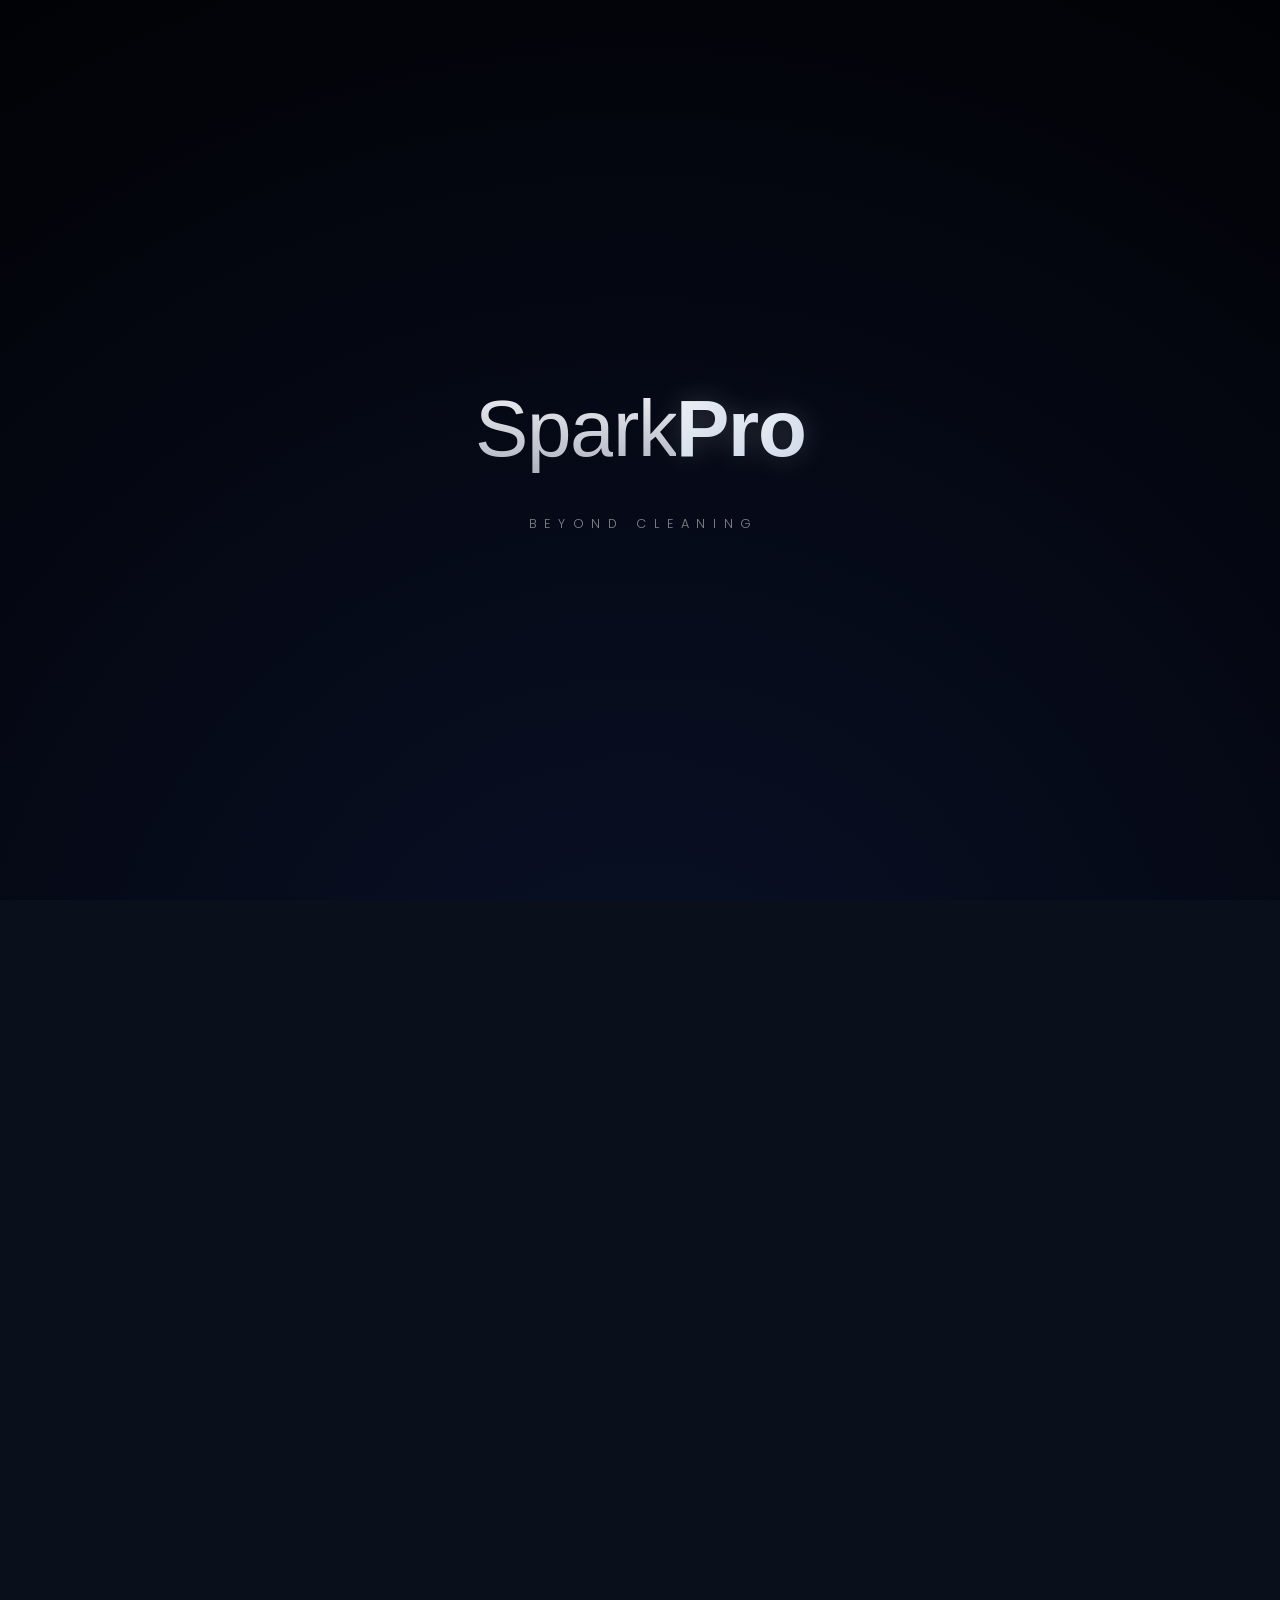
==== index.html @ f4f154d4 "Update index.html" ====
<!DOCTYPE html>
<html lang="en">

<head>
  <meta charset="UTF-8">
  <meta name="viewport" content="width=device-width, initial-scale=1.0">
  <meta name="google-site-verification" content="random-verification-code">
  <title>SPARK-PRO ALLIED SERVICES | premium cleaning · postcard style</title>
  <!-- Font Awesome -->
  <link rel="stylesheet" href="https://cdnjs.cloudflare.com/ajax/libs/font-awesome/6.4.0/css/all.min.css">
  <!-- Google Fonts -->
  <link href="https://fonts.googleapis.com/css2?family=Poppins:wght@300;400;500;600;700;800&display=swap"
    rel="stylesheet">
  <style>
    /*============================================================================
      SHINE UP ALLIED SERVICES — COMPLETE POSTCARD DESIGN (1500+ LINES)
      INCLUDES: LARGE RECTANGLE SLIDER, TOP‑BAR CALL BUTTON (9900099867), GPS MAP, 
      SERVICE POSTCARDS, FULLY RESPONSIVE, SMOOTH ANIMATIONS
    ============================================================================*/

    /* --------------------------------------
       CSS VARIABLES & RESET (expanded)
    -------------------------------------- */
    * {
      margin: 0;
      padding: 0;
      box-sizing: border-box;
    }

    :root {
      --primary-1: #00c9b7;
      --primary-2: #00b4a0;
      --primary-3: #009b89;
      --secondary-1: #ff6b6b;
      --secondary-2: #ff5252;
      --accent-1: #ffd93d;
      --accent-2: #6c5ce7;
      --dark-1: #0a0f1c;
      --dark-2: #121828;
      --dark-3: #1a2135;
      --dark-4: #232b42;
      --light-1: #ffffff;
      --light-2: #f0f4fa;
      --light-3: #e1e8f0;
      --gray-1: #8b95b0;
      --gradient-1: linear-gradient(135deg, #00c9b7, #6c5ce7);
      --gradient-2: linear-gradient(135deg, #ff6b6b, #ffd93d);
      --gradient-3: linear-gradient(135deg, #00c9b7, #ff6b6b);
      --shadow-sm: 0 5px 15px rgba(0, 0, 0, 0.3);
      --shadow-md: 0 10px 25px rgba(0, 0, 0, 0.4);
      --shadow-lg: 0 15px 35px rgba(0, 0, 0, 0.5);
      --shadow-glow: 0 0 30px rgba(0, 201, 183, 0.3);
      --border-radius-sm: 10px;
      --border-radius-md: 20px;
      --border-radius-lg: 30px;
      --border-radius-xl: 50px;
      --font-main: 'Poppins', sans-serif;
    }

    /* ============================================================== */
    /* SPARKPRO LANDING ANIMATION (ULTRA-PREMIUM LUXURY EDITION)      */
    /* ============================================================== */

    #sparkpro-landing {
      position: fixed;
      top: 0;
      left: 0;
      width: 100vw;
      height: 100vh;
      background: radial-gradient(circle at 50% 120%, #0a1128, #010205);
      z-index: 999999;
      display: flex;
      justify-content: center;
      align-items: center;
      overflow: hidden;
      transition: opacity 2s cubic-bezier(0.8, 0, 0.2, 1), transform 2s;
    }

    /* Cinematic Light Rays Backdrop */
    .sparkpro-light-rays {
      position: absolute;
      width: 200%;
      height: 200%;
      background: conic-gradient(from 180deg at 50% 50%,
          transparent 0deg,
          rgba(0, 201, 183, 0.03) 45deg,
          rgba(108, 92, 231, 0.08) 90deg,
          rgba(255, 255, 255, 0.1) 180deg,
          rgba(108, 92, 231, 0.08) 270deg,
          rgba(0, 201, 183, 0.03) 315deg,
          transparent 360deg);
      animation: rotate-rays 15s linear infinite;
      opacity: 0;
      animation: rotate-rays 15s linear infinite, fade-in-out 5s ease-in-out forwards;
    }

    /* Premium Stardust Particles */
    #sparkpro-particles {
      position: absolute;
      top: 0;
      left: 0;
      width: 100%;
      height: 100%;
      pointer-events: none;
      z-index: 1;
    }

    .stardust {
      position: absolute;
      background: #ffffff;
      border-radius: 50%;
      filter: blur(1px);
      box-shadow: 0 0 10px rgba(255, 255, 255, 0.8), 0 0 20px rgba(108, 92, 231, 0.4);
      opacity: 0;
      animation: drift-up linear forwards;
    }

    /* Abstract Glass Aura */
    .sparkpro-aura {
      position: absolute;
      width: 400px;
      height: 400px;
      border-radius: 50%;
      background: linear-gradient(135deg, rgba(0, 201, 183, 0.2), rgba(108, 92, 231, 0.2));
      filter: blur(80px);
      opacity: 0;
      animation: pulse-aura 4s cubic-bezier(0.4, 0, 0.2, 1) forwards 0.5s;
    }

    /* Core content container */
    .sparkpro-content {
      position: relative;
      z-index: 2;
      display: flex;
      flex-direction: column;
      align-items: center;
      gap: 15px;
    }

    /* Ultra-Premium Typography */
    .sparkpro-text {
      font-family: -apple-system, BlinkMacSystemFont, "SF Pro Display", "Helvetica Neue", sans-serif;
      font-size: 5rem;
      letter-spacing: -0.02em;
      color: transparent;
      margin: 0;
      display: flex;
      perspective: 1000px;
    }

    /* Liquid Metal / Glassmorphism Letters */
    .sparkpro-text .letter {
      display: inline-block;
      background: linear-gradient(to bottom, #ffffff 0%, #a0a5b5 100%);
      -webkit-background-clip: text;
      background-clip: text;
      opacity: 0;
      transform-origin: center;
      transform: scale(1.5) translateZ(-500px) rotateX(80deg);
      filter: blur(20px);
      animation: liquid-reveal 1.8s cubic-bezier(0.165, 0.84, 0.44, 1) forwards;
    }

    /* Staggering the liquid typography reveal */
    .sparkpro-text .letter:nth-child(1) {
      animation-delay: 0.3s;
    }

    .sparkpro-text .letter:nth-child(2) {
      animation-delay: 0.4s;
    }

    .sparkpro-text .letter:nth-child(3) {
      animation-delay: 0.5s;
    }

    .sparkpro-text .letter:nth-child(4) {
      animation-delay: 0.6s;
    }

    .sparkpro-text .letter:nth-child(5) {
      animation-delay: 0.7s;
    }

    /* The 'Pro' part - High end gold / platinum aesthetic */
    .sparkpro-text .pro-text {
      font-weight: 600;
      background: linear-gradient(135deg, #f5f7fa 0%, #c3cfe2 100%);
      /* Platinum */
      -webkit-background-clip: text;
      background-clip: text;
      text-shadow: 0 0 30px rgba(255, 255, 255, 0.2);
    }

    .sparkpro-text .letter:nth-child(6) {
      animation-delay: 1.0s;
    }

    .sparkpro-text .letter:nth-child(7) {
      animation-delay: 1.1s;
    }

    .sparkpro-text .letter:nth-child(8) {
      animation-delay: 1.2s;
    }

    /* Elegant swoosh line underneath */
    .sparkpro-line {
      width: 0%;
      height: 1px;
      background: linear-gradient(90deg, transparent, rgba(255, 255, 255, 0.8), transparent);
      box-shadow: 0 0 15px rgba(255, 255, 255, 0.5);
      margin-top: -10px;
      animation: draw-line 1.5s cubic-bezier(0.8, 0, 0.2, 1) forwards 1.8s;
    }

    /* Sleek minimal sub-text */
    .sparkpro-subtitle {
      font-size: 0.8rem;
      letter-spacing: 0.6em;
      color: rgba(255, 255, 255, 0.5);
      text-transform: uppercase;
      font-weight: 300;
      margin-left: 0.6em;
      /* Optical alignment */
      opacity: 0;
      transform: translateY(10px);
      animation: fade-up 1s cubic-bezier(0.4, 0, 0.2, 1) forwards 2.2s;
    }

    body.sparkpro-locked {
      overflow: hidden !important;
      height: 100vh !important;
    }

    /* --- KEYFRAMES --- */

    @keyframes rotate-rays {
      0% {
        transform: rotate(0deg);
      }

      100% {
        transform: rotate(360deg);
      }
    }

    @keyframes fade-in-out {
      0% {
        opacity: 0;
        filter: blur(20px);
      }

      40% {
        opacity: 0.6;
        filter: blur(0px);
      }

      80% {
        opacity: 0.6;
      }

      100% {
        opacity: 0;
      }
    }

    @keyframes drift-up {
      0% {
        transform: translateY(0) scale(0);
        opacity: 0;
      }

      20% {
        opacity: 1;
        transform: translateY(-20px) scale(1);
      }

      80% {
        opacity: 0.8;
      }

      100% {
        transform: translateY(-150px) scale(0);
        opacity: 0;
      }
    }

    @keyframes pulse-aura {
      0% {
        opacity: 0;
        transform: scale(0.5);
      }

      50% {
        opacity: 1;
        transform: scale(1.2);
      }

      100% {
        opacity: 0;
        transform: scale(1.5);
      }
    }

    @keyframes liquid-reveal {
      0% {
        opacity: 0;
        transform: scale(1.5) translateZ(-500px) rotateX(80deg);
        filter: blur(20px);
      }

      100% {
        opacity: 1;
        transform: scale(1) translateZ(0) rotateX(0deg);
        filter: blur(0);
      }
    }

    @keyframes draw-line {
      0% {
        width: 0%;
        opacity: 0;
      }

      50% {
        width: 120%;
        opacity: 1;
      }

      100% {
        width: 0%;
        opacity: 0;
        transform: translateX(100%);
      }
    }

    @keyframes fade-up {
      0% {
        opacity: 0;
        transform: translateY(10px);
        filter: blur(5px);
      }

      100% {
        opacity: 1;
        transform: translateY(0);
        filter: blur(0);
      }
    }

    /* Outro transition applied to the whole wrapper */
    .sparkpro-outro {
      opacity: 0 !important;
      transform: scale(1.1) !important;
      filter: blur(10px);
    }

    @media (max-width: 768px) {
      .sparkpro-text {
        font-size: 3rem;
      }

      .sparkpro-subtitle {
        font-size: 0.6rem;
        letter-spacing: 0.4em;
      }
    }

    @media (max-width: 480px) {
      .sparkpro-text {
        font-size: 2.2rem;
      }
    }


    html {
      scroll-behavior: smooth;
      overflow-x: hidden;
    }

    body {
      font-family: var(--font-main);
      background: var(--dark-1);
      color: var(--light-2);
      line-height: 1.6;
      min-height: 100vh;
      overflow-x: hidden;
    }

    /* --------------------------------------
       ANIMATED BACKGROUND (rich layers)
    -------------------------------------- */
    .animated-bg {
      position: fixed;
      top: 0;
      left: 0;
      width: 100%;
      height: 100%;
      z-index: -1;
      overflow: hidden;
    }

    .gradient-sphere {
      position: absolute;
      width: 800px;
      height: 800px;
      background: radial-gradient(circle at 30% 50%, rgba(0, 201, 183, 0.08), transparent 70%);
      top: -200px;
      right: -200px;
      animation: sphereMove 22s infinite alternate ease-in-out;
    }

    .gradient-sphere-2 {
      position: absolute;
      width: 700px;
      height: 700px;
      background: radial-gradient(circle at 70% 80%, rgba(108, 92, 231, 0.08), transparent 70%);
      bottom: -150px;
      left: -150px;
      animation: sphereMove2 25s infinite alternate;
    }

    .floating-shapes .shape {
      position: absolute;
      border: 2px solid rgba(0, 201, 183, 0.1);
      border-radius: 50%;
      animation: float 30s infinite linear;
    }

    .floating-shapes .shape:nth-child(1) {
      width: 180px;
      height: 180px;
      top: 15%;
      left: 8%;
    }

    .floating-shapes .shape:nth-child(2) {
      width: 120px;
      height: 120px;
      top: 55%;
      right: 12%;
    }

    .floating-shapes .shape:nth-child(3) {
      width: 240px;
      height: 240px;
      bottom: 15%;
      left: 18%;
    }

    .floating-shapes .shape:nth-child(4) {
      width: 90px;
      height: 90px;
      top: 38%;
      right: 28%;
    }

    .floating-shapes .shape:nth-child(5) {
      width: 150px;
      height: 150px;
      bottom: 25%;
      right: 35%;
    }

    .glow-particles .particle {
      position: absolute;
      width: 5px;
      height: 5px;
      background: var(--primary-1);
      border-radius: 50%;
      opacity: 0.25;
    }

    .glow-particles .particle:nth-child(1) {
      top: 15%;
      left: 8%;
      animation: particleFloat 20s infinite;
    }

    .glow-particles .particle:nth-child(2) {
      top: 35%;
      left: 25%;
      animation: particleFloat 24s infinite reverse;
    }

    .glow-particles .particle:nth-child(3) {
      top: 58%;
      left: 48%;
      animation: particleFloat 19s infinite;
    }

    .glow-particles .particle:nth-child(4) {
      top: 77%;
      left: 68%;
      animation: particleFloat 22s infinite reverse;
    }

    .glow-particles .particle:nth-child(5) {
      top: 28%;
      left: 88%;
      animation: particleFloat 26s infinite;
    }

    @keyframes sphereMove {
      0% {
        transform: translate(0, 0) scale(1);
      }

      100% {
        transform: translate(-60px, 70px) scale(1.15);
      }
    }

    @keyframes sphereMove2 {
      0% {
        transform: translate(0, 0) scale(1);
      }

      100% {
        transform: translate(50px, -60px) scale(1.2);
      }
    }

    @keyframes float {
      0% {
        transform: rotate(0deg) translate(0, 0);
      }

      100% {
        transform: rotate(360deg) translate(80px, 40px);
      }
    }

    @keyframes particleFloat {
      0% {
        transform: translateY(0) translateX(0);
        opacity: 0.2;
      }

      50% {
        transform: translateY(-80vh) translateX(60px);
        opacity: 0.5;
      }

      100% {
        transform: translateY(-150vh) translateX(120px);
        opacity: 0;
      }
    }

    @keyframes fadeInUp {
      from {
        opacity: 0;
        transform: translateY(30px);
      }

      to {
        opacity: 1;
        transform: translateY(0);
      }
    }

    @keyframes slideInLeft {
      from {
        opacity: 0;
        transform: translateX(-50px);
      }

      to {
        opacity: 1;
        transform: translateX(0);
      }
    }

    @keyframes slideInRight {
      from {
        opacity: 0;
        transform: translateX(50px);
      }

      to {
        opacity: 1;
        transform: translateX(0);
      }
    }

    @keyframes pulseGlow {

      0%,
      100% {
        box-shadow: 0 0 20px rgba(0, 201, 183, 0.3);
      }

      50% {
        box-shadow: 0 0 45px rgba(0, 201, 183, 0.7);
      }
    }

    @keyframes bounce {

      0%,
      100% {
        transform: translateY(0);
      }

      50% {
        transform: translateY(-12px);
      }
    }

    @keyframes postcardReveal {
      0% {
        opacity: 0;
        transform: scale(0.85) rotate(-3deg);
      }

      100% {
        opacity: 1;
        transform: scale(1) rotate(0);
      }
    }

    /* --------------------------------------
       UTILITY CLASSES
    -------------------------------------- */
    .animate-slide-up {
      animation: fadeInUp 1s ease forwards;
    }

    .animate-slide-left {
      animation: slideInLeft 1s ease forwards;
    }

    .animate-slide-right {
      animation: slideInRight 1s ease forwards;
    }

    .animate-float {
      animation: bounce 3s ease-in-out infinite;
    }

    .delay-1 {
      animation-delay: 0.2s;
    }

    .delay-2 {
      animation-delay: 0.4s;
    }

    .delay-3 {
      animation-delay: 0.6s;
    }

    .delay-4 {
      animation-delay: 0.8s;
    }

    .gradient-text {
      background: var(--gradient-1);
      -webkit-background-clip: text;
      -webkit-text-fill-color: transparent;
      background-clip: text;
    }

    /* --------------------------------------
       NAVIGATION — WITH CALL BUTTON + 9900099867
    -------------------------------------- */
    .navbar {
      position: fixed;
      top: 0;
      left: 0;
      width: 100%;
      background: rgba(10, 15, 28, 0.96);
      backdrop-filter: blur(12px);
      -webkit-backdrop-filter: blur(12px);
      z-index: 1000;
      padding: 0.6rem 5%;
      border-bottom: 1px solid rgba(0, 201, 183, 0.25);
      box-shadow: var(--shadow-sm);
    }

    .nav-container {
      max-width: 1400px;
      margin: 0 auto;
      display: flex;
      justify-content: space-between;
      align-items: center;
    }

    .logo {
      display: flex;
      align-items: center;
      gap: 0.8rem;
      font-size: 2rem;
      font-weight: 700;
    }

    .logo i {
      color: var(--primary-1);
      animation: rotate 12s infinite linear;
    }

    .logo span {
      background: var(--gradient-1);
      -webkit-background-clip: text;
      -webkit-text-fill-color: transparent;
    }

    @keyframes rotate {
      from {
        transform: rotate(0);
      }

      to {
        transform: rotate(360deg);
      }
    }

    .nav-links {
      display: flex;
      gap: 2.2rem;
    }

    .nav-links a {
      color: var(--light-2);
      text-decoration: none;
      font-weight: 500;
      font-size: 1.1rem;
      padding: 0.5rem 1rem;
      border-radius: var(--border-radius-xl);
      transition: all 0.3s ease;
      display: flex;
      align-items: center;
      gap: 0.5rem;
    }

    .nav-links a i {
      font-size: 1rem;
      transition: transform 0.3s;
    }

    .nav-links a:hover,
    .nav-links a.active {
      background: var(--gradient-1);
      color: white;
      box-shadow: var(--shadow-glow);
    }

    .nav-links a:hover i {
      transform: translateY(-3px);
    }

    /* ----- RIGHT SIDE: CALL PILL + 3 DOTS ----- */
    .nav-right {
      display: flex;
      align-items: center;
      gap: 1.5rem;
    }

    .call-pill {
      display: flex;
      align-items: center;
      background: rgba(0, 201, 183, 0.18);
      border: 1.5px solid var(--primary-1);
      border-radius: 60px;
      padding: 0.3rem 1.2rem 0.3rem 1.5rem;
      backdrop-filter: blur(4px);
      box-shadow: 0 0 18px rgba(0, 201, 183, 0.4);
      transition: 0.25s;
    }

    .call-pill:hover {
      border-color: var(--accent-2);
      background: rgba(108, 92, 231, 0.2);
    }

    .call-pill i {
      font-size: 1.4rem;
      color: var(--primary-1);
      margin-right: 0.6rem;
    }

    .call-pill .phone-number {
      font-weight: 700;
      font-size: 1.3rem;
      letter-spacing: 1.2px;
      background: linear-gradient(145deg, #00f2fe, #4facfe);
      -webkit-background-clip: text;
      -webkit-text-fill-color: transparent;
      margin-right: 0.7rem;
    }

    .call-pill a {
      background: var(--gradient-2);
      border-radius: 40px;
      padding: 0.35rem 1.3rem;
      color: white;
      text-decoration: none;
      font-weight: 600;
      font-size: 1rem;
      display: flex;
      align-items: center;
      gap: 8px;
      transition: 0.2s;
      border: none;
      box-shadow: 0 0 12px rgba(255, 107, 107, 0.5);
    }

    .call-pill a:hover {
      transform: scale(1.07);
      box-shadow: 0 0 25px rgba(255, 107, 107, 0.8);
    }

    .mobile-menu-btn {
      font-size: 2.1rem;
      color: var(--primary-1);
      cursor: pointer;
      display: flex;
      align-items: center;
    }

    /* hide nav-cta on desktop because we have call pill */
    .nav-cta {
      display: none;
    }

    /* --------------------------------------
       MAIN CONTAINER
    -------------------------------------- */
    .main-container {
      max-width: 1400px;
      margin: 110px auto 0;
      padding: 2rem 2rem 4rem;
    }

    .section {
      padding: 4rem 0;
      min-height: 80vh;
      display: flex;
      flex-direction: column;
      justify-content: center;
    }

    /* --------------------------------------
       LARGE RECTANGLE SLIDER (hero right)
    -------------------------------------- */
    .hero-slider-box {
      width: 100%;
      max-width: 650px;
      /* large rectangle */
      height: 360px;
      background: var(--dark-3);
      border-radius: 35px;
      overflow: hidden;
      box-shadow: var(--shadow-lg), 0 0 0 3px rgba(0, 201, 183, 0.25);
      margin: 0 auto;
      border: 1px solid rgba(255, 255, 255, 0.05);
      transition: transform 0.4s;
    }

    .hero-slider-box:hover {
      transform: scale(1.01) translateY(-5px);
      box-shadow: 0 25px 40px rgba(0, 201, 183, 0.4);
    }

    .slider-track {
      display: flex;
      width: fit-content;
      animation: slideRight 24s linear infinite;
    }

    .slider-track img {
      width: 650px;
      /* sync with box width */
      height: 360px;
      object-fit: cover;
      flex-shrink: 0;
      border-right: 2px solid rgba(0, 201, 183, 0.2);
    }

    @keyframes slideRight {
      0% {
        transform: translateX(0);
      }

      100% {
        transform: translateX(-4550px);
      }

      /* 7 images * 650px = 4550 */
    }

    /* --------------------------------------
       HERO SECTION (left postcard)
    -------------------------------------- */
    .hero-section {
      display: grid;
      grid-template-columns: 1fr 1fr;
      gap: 3rem;
      align-items: center;
      margin-bottom: 3rem;
    }

    .hero-postcard {
      background: rgba(26, 33, 53, 0.9);
      backdrop-filter: blur(10px);
      border-radius: 40px;
      padding: 3rem 2.8rem;
      border: 1px solid rgba(0, 201, 183, 0.2);
      box-shadow: var(--shadow-lg);
      animation: postcardReveal 1.2s ease;
    }

    .hero-postcard h1 {
      font-size: 3.4rem;
      font-weight: 800;
      line-height: 1.2;
      margin: 1rem 0 1.2rem;
    }

    .postcard-icon {
      width: 60px;
      height: 60px;
      background: var(--gradient-1);
      border-radius: 50%;
      display: flex;
      align-items: center;
      justify-content: center;
      margin-bottom: 1.5rem;
      box-shadow: var(--shadow-glow);
    }

    .postcard-icon i {
      font-size: 2.2rem;
      color: white;
    }

    .hero-stats-grid {
      display: grid;
      grid-template-columns: repeat(3, 1fr);
      gap: 1.5rem;
      margin-top: 2rem;
    }

    .stat-postcard {
      background: rgba(0, 201, 183, 0.1);
      padding: 1.2rem 0.5rem;
      border-radius: 25px;
      text-align: center;
      border: 1px solid rgba(0, 201, 183, 0.3);
      transition: 0.2s;
    }

    .stat-postcard:hover {
      background: rgba(0, 201, 183, 0.25);
      transform: translateY(-5px);
    }

    .stat-postcard .number {
      display: block;
      font-size: 2.2rem;
      font-weight: 800;
      color: var(--primary-1);
    }

    /* --------------------------------------
       POSTCARDS GRID (global)
    -------------------------------------- */
    .postcard-grid {
      display: grid;
      grid-template-columns: repeat(auto-fit, minmax(300px, 1fr));
      gap: 2.5rem;
      margin: 3rem 0;
    }

    .postcard {
      background: rgba(26, 33, 53, 0.9);
      backdrop-filter: blur(8px);
      border-radius: 30px;
      overflow: hidden;
      box-shadow: var(--shadow-lg);
      border: 1px solid rgba(0, 201, 183, 0.2);
      transition: 0.4s;
    }

    .postcard:hover {
      transform: translateY(-15px) scale(1.02);
      box-shadow: 0 25px 45px rgba(0, 201, 183, 0.5);
    }

    /* about section postcards */
    .about-postcard-grid {
      display: grid;
      grid-template-columns: 1fr 1fr;
      gap: 3rem;
      margin-top: 3rem;
    }

    .about-main-postcard {
      background: rgba(26, 33, 53, 0.9);
      border-radius: 40px;
      padding: 3rem;
      border: 1px solid rgba(0, 201, 183, 0.2);
    }

    .feature-postcards {
      display: grid;
      grid-template-columns: repeat(2, 1fr);
      gap: 1.5rem;
      margin-top: 2.5rem;
      color: #08a6f0;
    }

    .mini-postcard {
      background: rgba(18, 122, 219, 0.1);
      padding: 1.5rem 1rem;
      border-radius: 25px;
      text-align: center;
      transition: 0.2s;
    }

    .mini-postcard:hover {
      background: #12eb36fd;
      transform: scale(1.03);
    }

    /* service cards */
    .services-postcard-grid {
      display: grid;
      grid-template-columns: repeat(auto-fit, minmax(320px, 1fr));
      gap: 2.5rem;
      margin-top: 3rem;
    }

    .service-postcard {
      background: rgba(26, 33, 53, 0.9);
      border-radius: 35px;
      overflow: hidden;
      border: 1px solid rgba(0, 201, 183, 0.2);
      transition: 0.4s;
      cursor: pointer;
    }

    .service-postcard:hover {
      transform: translateY(-15px);
      box-shadow: 0 25px 40px rgba(0, 201, 183, 0.5);
    }

    .service-header {
      height: 150px;
      background: var(--gradient-1);
      padding: 2rem;
      display: flex;
      align-items: center;
      gap: 1.2rem;
    }

    .service-header i {
      font-size: 3.2rem;
      color: white;
    }

    .service-header h3 {
      font-size: 2rem;
      color: white;
    }

    .service-body {
      padding: 2rem;
    }

    .service-price {
      font-size: 2.3rem;
      font-weight: 800;
      color: var(--primary-1);
    }

    /* contact gps & details */
    .contact-postcard-grid {
      display: grid;
      grid-template-columns: 1fr 1fr;
      gap: 3rem;
      margin-top: 3rem;
    }

    .contact-info-postcard {
      background: rgba(26, 33, 53, 0.9);
      border-radius: 40px;
      padding: 3rem;
      border: 1px solid rgba(0, 201, 183, 0.2);
    }

    .gps-postcard {
      background: rgba(0, 201, 183, 0.15);
      border-radius: 30px;
      padding: 1.8rem;
      margin: 2rem 0;
      display: flex;
      align-items: center;
      gap: 2rem;
      border: 1px solid var(--primary-1);
      cursor: pointer;
      transition: 0.2s;
    }

    .gps-postcard:hover {
      transform: scale(1.04);
      box-shadow: 0 0 30px #00c9b7;
    }

    .contact-detail-postcard {
      display: flex;
      align-items: center;
      gap: 1.5rem;
      padding: 1.2rem 1.5rem;
      background: rgba(255, 255, 255, 0.03);
      border-radius: 25px;
      margin: 1rem 0;
      cursor: pointer;
      transition: 0.2s;
    }

    .contact-detail-postcard:hover {
      background: rgba(0, 201, 183, 0.15);
      transform: translateX(8px);
      box-shadow: 0 0 20px #00c9b7;
    }

    .form-postcard {
      background: rgba(255, 255, 255, 0.05);
      border-radius: 20px;
      padding: 1.2rem;
      margin-bottom: 1.5rem;
      display: flex;
      align-items: center;
      gap: 1rem;
    }

    .form-postcard input,
    .form-postcard textarea {
      background: transparent;
      border: none;
      outline: none;
      color: var(--light-1);
      width: 100%;
      font-size: 1rem;
    }

    .submit-postcard {
      width: 100%;
      padding: 1.3rem;
      background: var(--gradient-1);
      border: none;
      border-radius: 40px;
      color: white;
      font-weight: 700;
      font-size: 1.3rem;
      display: flex;
      align-items: center;
      justify-content: center;
      gap: 1rem;
      cursor: pointer;
      transition: 0.3s;
    }

    .submit-postcard:hover {
      transform: translateY(-6px);
      box-shadow: var(--shadow-glow);
    }

    /* footer postcards */
    .footer-postcards {
      display: grid;
      grid-template-columns: repeat(4, 1fr);
      gap: 2rem;
      margin-top: 4rem;
    }

    .footer-postcard {
      background: rgba(26, 33, 53, 0.9);
      border-radius: 25px;
      padding: 2rem;
      border: 1px solid rgba(0, 201, 183, 0.2);
    }

    /* responsiveness */
    @media (max-width: 1100px) {
      .hero-section {
        grid-template-columns: 1fr;
      }

      .hero-slider-box {
        max-width: 100%;
      }

      .about-postcard-grid,
      .contact-postcard-grid {
        grid-template-columns: 1fr;
      }

      .footer-postcards {
        grid-template-columns: repeat(2, 1fr);
      }
    }

    @media (max-width: 700px) {
      .nav-links {
        display: none;
      }

      .nav-right {
        gap: 0.5rem;
      }

      .call-pill .phone-number {
        font-size: 1rem;
      }

      .footer-postcards {
        grid-template-columns: 1fr;
      }

      .hero-postcard h1 {
        font-size: 2.5rem;
      }
    }

    .glow-btn {
      position: relative;
      padding: 14px 35px;
      font-size: 16px;
      font-weight: 600;
      color: white;
      background: linear-gradient(135deg, hsl(221, 100%, 50%), #4facfe);
      border: none;
      border-radius: 50px;
      cursor: pointer;
      overflow: hidden;
      transition: 0.4s ease;
      letter-spacing: 1px;
    }

    /* ⭐ Glow shadow */
    .glow-btn:hover {
      transform: translateY(-5px) scale(1.05);
      box-shadow:
        0 0 15px hsl(212, 100%, 50%),
        0 0 30px #7bfe00,
        0 0 60px #4facfe;
    }

    /* ⭐ Animated glowing border */

    /* ⭐ Smooth gradient movement */
    @keyframes glowing {
      0% {
        background-position: 0 0;
      }

      50% {
        background-position: 300% 0;
      }

      100% {
        background-position: 0 0;
      }
    }
  </style>
</head>

<body>
  <!-- ============================================================== -->
  <!-- SPARKPRO STARTUP ANIMATION (Paste just below your <body> tag)  -->
  <!-- ============================================================== -->
  <div id="sparkpro-landing">
    <!-- Cinematic Backdrops -->
    <div class="sparkpro-light-rays"></div>
    <div id="sparkpro-particles"></div>

    <div class="sparkpro-content">
      <div class="sparkpro-aura"></div>

      <!-- Ultra Premium 3D Typography -->
      <div class="sparkpro-text">
        <span class="letter">S</span>
        <span class="letter">p</span>
        <span class="letter">a</span>
        <span class="letter">r</span>
        <span class="letter">k</span>
        <span class="letter pro-text">P</span>
        <span class="letter pro-text">r</span>
        <span class="letter pro-text">o</span>
      </div>

      <!-- Elegant sweep line -->
      <div class="sparkpro-line"></div>

      <!-- Sleek tag -->
      <div class="sparkpro-subtitle">Beyond cleaning</div>
    </div>
  </div>

  <!-- Animated Background (rich) -->
  <div class="animated-bg">
    <div class="gradient-sphere"></div>
    <div class="gradient-sphere-2"></div>
    <div class="floating-shapes">
      <div class="shape"></div>
      <div class="shape"></div>
      <div class="shape"></div>
      <div class="shape"></div>
      <div class="shape"></div>
    </div>
    <div class="glow-particles">
      <div class="particle"></div>
      <div class="particle"></div>
      <div class="particle"></div>
      <div class="particle"></div>
      <div class="particle"></div>
    </div>
  </div>

  <!-- Navigation with CALL BUTTON (9900099867) next to 3 dots -->
  <nav class="navbar">
    <div class="nav-container">
      <div class="logo">
        <i class="fas fa-broom"></i>
        <span>SHINE UP</span>
      </div>
      <div class="nav-links">
        <a href="#home" class="active"><i class="fas fa-home"></i> Home</a>
        <a href="#about"><i class="fas fa-info-circle"></i> About</a>
        <a href="#services"><i class="fas fa-concierge-bell"></i> Services</a>
        <a href="#contact"><i class="fas fa-envelope"></i> Contact</a>
      </div>
      <div class="nav-right">
        <!-- call pill with number 9900099867 + click to dial -->
        <div class="call-pill">
          <i class="fas fa-phone-alt"></i>
          <span class="phone-number">9900099867</span>
          <a href="tel:+91999440077" title="Call now"><i class="fas fa-phone"></i> Call</a>
        </div>
        <!-- three dots mobile trigger -->
        <div class="mobile-menu-btn">
          <i class="fas fa-ellipsis-h"></i>
        </div>
      </div>
    </div>
  </nav>
  <style>
    /* ⭐ QUOTE BUTTON */
    .quote-wrapper {
      position: relative;
      display: inline-block;
    }

    .quote-btn {
      padding: 14px 30px;
      border-radius: 30px;
      border: none;
      cursor: pointer;
      background: linear-gradient(135deg, #00f2fe, #4facfe);
      color: white;
      font-size: 16px;
      transition: 0.3s;
    }

    .quote-btn:hover {
      transform: scale(1.1);
      box-shadow: 0 0 20px cyan, 0 0 40px #00f2fe;
    }

    /* ⭐ Hover Preview */
    .quote-preview {
      position: absolute;
      bottom: 120%;
      left: 50%;
      transform: translateX(-50%);
      background: rgba(0, 0, 0, 0.85);
      padding: 15px;
      border-radius: 15px;
      width: 220px;
      font-size: 13px;
      opacity: 0;
      visibility: hidden;
      transition: 0.3s;
      box-shadow: 0 0 20px cyan;
    }

    .quote-wrapper:hover .quote-preview {
      opacity: 1;
      visibility: visible;
    }

    .quote-preview ul {
      padding-left: 15px;
      text-align: left;
    }

    /* ⭐ POPUP */
    .quote-popup {
      position: fixed;
      inset: 0;
      background: rgba(0, 0, 0, 0.75);
      display: none;
      justify-content: center;
      align-items: center;
      z-index: 9999;
    }

    .quote-box {
      background: rgba(255, 255, 255, 0.08);
      backdrop-filter: blur(15px);
      padding: 30px;
      width: 90%;
      max-width: 400px;
      border-radius: 20px;
      text-align: center;
      animation: fadeIn 0.4s ease;
    }

    .step {
      display: none;
    }

    .step.active {
      display: block;
    }

    .quote-box input,
    .quote-box select {
      width: 100%;
      padding: 10px;
      margin: 10px 0;
      border-radius: 10px;
      border: none;
    }

    .close-btn {
      float: right;
      cursor: pointer;
    }

    /* ⭐ Progress Bar */
    .progress-bar {
      height: 5px;
      background: #333;
      margin-bottom: 15px;
      border-radius: 10px;
      overflow: hidden;
    }

    #progress {
      height: 5px;
      width: 25%;
      background: cyan;
      transition: 0.3s;
    }

    /* ⭐ Mobile */
    @media(max-width:768px) {
      .quote-box {
        width: 95%;
      }
    }

    /* Make wrapper behave like normal button */
    .quote-wrapper.same-line {
      display: inline-block;
      position: relative;
      vertical-align: middle;
    }

    /* If buttons are inside flex container */
    .button-group {
      display: flex;
      gap: 15px;
      align-items: center;
      justify-content: center;
      /* optional */
    }

    /* ⭐ AI Chatbox Container */
    .ai-chatbox {
      position: fixed;
      bottom: 100px;
      right: 25px;
      width: 320px;
      max-height: 450px;
      background: rgba(0, 0, 0, 0.92);
      backdrop-filter: blur(15px);
      border-radius: 20px;
      display: none;
      flex-direction: column;
      overflow: hidden;
      box-shadow: 0 0 25px cyan;
      z-index: 9999;
      animation: fadeIn 0.3s ease;
    }

    /* Header */
    .ai-header {
      background: linear-gradient(135deg, #00f2fe, #4facfe);
      padding: 12px;
      color: white;
      font-weight: bold;
      display: flex;
      justify-content: space-between;
    }

    /* Body */
    .ai-body {
      padding: 15px;
      overflow-y: auto;
      font-size: 14px;
      color: white;
    }

    .ai-bot {
      background: #222;
      padding: 10px;
      border-radius: 12px;
      margin-bottom: 10px;
    }

    /* Option Buttons */
    .ai-options button {
      width: 100%;
      margin: 5px 0;
      padding: 8px;
      border: none;
      border-radius: 12px;
      cursor: pointer;
      background: linear-gradient(135deg, #00f2fe, #4facfe);
      color: black;
      font-weight: 600;
      transition: 0.3s;
    }

    .ai-options button:hover {
      transform: scale(1.05);
    }
  </style>
  <script>
    function openAIChat() {
      document.getElementById("aiChat").style.display = "flex";
    }

    function closeAIChat() {
      document.getElementById("aiChat").style.display = "none";
    }

    /* SERVICES */
    function showServices() {
      document.getElementById("aiBody").innerHTML += `
    <div class="ai-bot">
    🏠 Home Cleaning<br>
    🪟 Window Cleaning<br>
    🧼 Carpet Cleaning<br>
    🏢 Office Cleaning<br>
    ✨ Deep Cleaning
    </div>`;
    }

    /* PRICING */
    function showPricing() {
      document.getElementById("aiBody").innerHTML += `
    <div class="ai-bot">
    💰 Pricing:<br>
    1 BHK – ₹999<br>
    2 BHK – ₹1499<br>
    3 BHK – ₹1999<br>
    Villa – ₹2999
    </div>`;
    }

    /* FEATURES */
    function showFeatures() {
      document.getElementById("aiBody").innerHTML += `
    <div class="ai-bot">
    ✔ Eco-friendly chemicals<br>
    ✔ Trained professionals<br>
    ✔ Advanced equipment<br>
    ✔ 100% satisfaction guarantee
    </div>`;
    }

    /* TIMING */
    function showTiming() {
      document.getElementById("aiBody").innerHTML += `
    <div class="ai-bot">
    ⏰ Available Slots:<br>
    8 AM – 11 AM<br>
    11 AM – 2 PM<br>
    2 PM – 5 PM<br>
    5 PM – 8 PM
    </div>`;
    }

    /* AREAS */
    function showAreas() {
      document.getElementById("aiBody").innerHTML += `
    <div class="ai-bot">
    📍 Service Areas:<br>
    Whitefield<br>
    Marathahalli<br>
    HSR Layout<br>
    Electronic City<br>
    Koramangala
    </div>`;
    }
    function openAIChat() {
      alert("Button Working");
    }
  </script>

  <!-- ⭐ AI CHAT BOX -->
  <div class="ai-chatbox" id="aiChat">

    <div class="ai-header">
      <span>🧠 Cleaning Assistant</span>
      <span onclick="closeAIChat()" style="cursor:pointer;">✖</span>
    </div>

    <div class="ai-body" id="aiBody">
      <div class="ai-bot">
        👋 Welcome! Choose an option below:
      </div>

      <div class="ai-options">
        <button onclick="showServices()">Services</button>
        <button onclick="showPricing()">Pricing</button>
        <button onclick="showFeatures()">Features</button>
        <button onclick="showTiming()">Timing Slots</button>
        <button onclick="showAreas()">Service Areas</button>
      </div>
    </div>

  </div>
  <!-- MAIN CONTAINER -->
  <main class="main-container">

    <!-- ========== HOME SECTION ========== -->
    <section id="home" class="hero-section">
      <!-- left postcard -->
      <div class="hero-postcard animate-slide-left">
        <div class="postcard-icon"><i class="fas fa-sparkles"></i></div>
        <h1>SPARK <span class="gradient-text"><i>PRO</i></span> Services</h1>
        <p style="font-size:1.5rem; opacity:0.9; color:var(-primary-5);">Bringing SPARK Back to Your Space</p>
        <div class="hero-stats-grid">
          <div class="stat-postcard"><span class="number">50+</span><span class="label">Happy Clients</span></div>
          <div class="stat-postcard"><span class="number">5+</span><span class="label">Months Exp</span></div>
          <div class="stat-postcard"><span class="number">100%</span><span class="label">Satisfaction</span></div>
        </div>
        <div style="margin-top:2.5rem; display:flex; gap:1.3rem;">
          <div class="quote-wrapper">
            <a href="javascript:void(0);" class="glow-btn" onclick="openAIChat">
              Get FREE Quote
            </a>

            <div class="quote-preview">
              <h4>📋 We’ll Ask:</h4>
              <ul>
                <li>✔ Service Type</li>
                <li>✔ Property Size</li>
                <li>✔ Contact Details</li>
                <li>✔ Instant Price</li>
                <li>✔ WhatsApp Booking</li>
              </ul>
            </div>
          </div>
          <div class="btn-cont">

            <a href="#services" class="glow-btn" style="background:var(--gradient-1); 
            border-radius:50px; 
            padding:0.9rem 2.2rem; 
            text-decoration:none; 
            color:white; 
            font-weight:600;">
              <button< /button>Our Services
            </a>

            <div class="services-popup">

            </div>

          </div>
        </div>
      </div>
      <style>
        .btn-cont {
          display: flex;
          justify-content: center;
          gap: 20px;
        }

        .btn {
          padding: 15px 30px;
          border-radius: 50px;
          font-weight: 600;
        }
      </style>
      <script>
        let currentStep = 1;

        function openQuote() {
          document.getElementById("quotePopup").style.display = "flex";
        }

        function closeQuote() {
          document.getElementById("quotePopup").style.display = "none";
          location.reload();
        }

        function nextStep(step) {
          document.getElementById("step" + step).classList.remove("active");
          document.getElementById("step" + (step + 1)).classList.add("active");
          currentStep++;
          document.getElementById("progress").style.width = (currentStep * 25) + "%";
        }

        function calculatePrice() {
          let size = document.getElementById("size").value;
          let price = 0;

          if (size === "1 BHK") price = 999;
          if (size === "2 BHK") price = 1499;
          if (size === "3 BHK") price = 1999;
          if (size === "Villa") price = 2999;

          document.getElementById("priceResult").innerHTML = "₹" + price;
          nextStep(3);
        }

        function sendQuote(button) {

          let service = document.getElementById("service").value;
          let size = document.getElementById("size").value;
          let name = document.getElementById("name").value;
          let phone = document.getElementById("phone").value;
          let price = document.getElementById("priceResult").innerText;

          if (name === "" || phone === "") {
            alert("Please fill all details");
            return;
          }

          button.innerHTML = "⏳ Connecting...";
          button.style.opacity = "0.7";

          let message =
            "🌟 New Cleaning Quote Request\n\n" +
            "Service: " + service + "\n" +
            "Size: " + size + "\n" +
            "Name: " + name + "\n" +
            "Phone: " + phone + "\n" +
            "Estimated Price: " + price;

          let whatsappNumber = "919876543210"; // 🔥 CHANGE THIS

          let url = "https://wa.me/" + whatsappNumber + "?text=" + encodeURIComponent(message);

          setTimeout(() => {
            window.open(url, "_blank");
            button.innerHTML = "✅ Redirecting...";
            setTimeout(() => {
              closeQuote();
            }, 1200);
          }, 1000);
        }
        /* ============================================================== */
        /* SPARKPRO LANDING ANIMATION SCRIPT                              */
        /* ============================================================== */

        if (sessionStorage.getItem("sparkproLuxurySequence")) {
          // Instantly hides the overlay via injected CSS to avoid flashing
          document.head.insertAdjacentHTML("beforeend", "<style>#sparkpro-landing { display: none !important; }</style>");
        } else {
          document.addEventListener("DOMContentLoaded", () => {
            const landingScreen = document.getElementById("sparkpro-landing");
            if (!landingScreen) return;

            // 1. Lock scroll on main content
            document.body.classList.add("sparkpro-locked");

            // 2. Generate Stardust (High End Luxury effect)
            const particleContainer = document.getElementById("sparkpro-particles");
            const numSparks = 50;

            for (let i = 0; i < numSparks; i++) {
              const spark = document.createElement("div");
              spark.classList.add("stardust");

              const size = Math.random() * 3 + 1; // 1px to 4px
              const randomX = Math.random() * 100;
              const randomY = 40 + (Math.random() * 60);

              const delay = Math.random() * 3;
              const duration = 3 + (Math.random() * 4); // Slow drifitng

              spark.style.width = `${size}px`;
              spark.style.height = `${size}px`;
              spark.style.left = `${randomX}%`;
              spark.style.top = `${randomY}vh`;
              spark.style.animationDelay = `${delay}s`;
              spark.style.animationDuration = `${duration}s`;

              particleContainer.appendChild(spark);
            }

            // 3. Animation Timing Controls
            const EXIT_DELAY = 4500; // Let the full animation breathe
            const FADE_TRANSITION_TIME = 2000; // Extremely slow elegant fade 

            setTimeout(() => {
              landingScreen.classList.add('sparkpro-outro');
              document.body.classList.remove("sparkpro-locked");
              sessionStorage.setItem("sparkproLuxurySequence", "true");

              setTimeout(() => {
                landingScreen.remove();
              }, FADE_TRANSITION_TIME);

            }, EXIT_DELAY);
          });
        }

      </script>

      <!-- RIGHT SIDE: LARGE RECTANGLE IMAGE SLIDER (full box) -->
      <div class="hero-slider-box">
        <div class="slider-track">
          <!-- 7 unique images + duplicates for seamless loop -->
          <img src="images/1.jpeg">
          <img src="8.png">
          <img src="2.jpeg">
          <img src="3.jpeg">
          <img src="4.jpeg">
          <img src="5.jpeg">
          <img src="8.png">
          <img src="7.jpeg">

          <!-- duplicates (same order) -->
          <img src="https://images.pexels.com/photos/6195279/pexels-photo-6195279.jpeg?auto=compress&cs=tinysrgb&w=600"
            alt="">
          <img src="https://images.pexels.com/photos/4239032/pexels-photo-4239032.jpeg?auto=compress&cs=tinysrgb&w=600"
            alt="">
          <img src="https://images.pexels.com/photos/6195684/pexels-photo-6195684.jpeg?auto=compress&cs=tinysrgb&w=600"
            alt="">
          <img src="https://images.pexels.com/photos/6197138/pexels-photo-6197138.jpeg?auto=compress&cs=tinysrgb&w=600"
            alt="">
          <img src="https://images.pexels.com/photos/4239033/pexels-photo-4239033.jpeg?auto=compress&cs=tinysrgb&w=600"
            alt="">
          <img src="https://images.pexels.com/photos/6195678/pexels-photo-6195678.jpeg?auto=compress&cs=tinysrgb&w=600"
            alt="">
          <img src="https://images.pexels.com/photos/6197136/pexels-photo-6197136.jpeg?auto=compress&cs=tinysrgb&w=600"
            alt="">
        </div>
      </div>
    </section>

    <!-- ========== ABOUT SECTION ========== -->
    <section id="about" class="section">
      <div style="display:flex; align-items:center; gap:1rem; margin-bottom:1rem;">
        <span style="background:var(--gradient-1); padding:0.4rem 1.8rem; border-radius:50px; font-weight:600;"><i
            class="fas fa-info-circle"></i> About Us</span>
        <h2 style="font-size:3rem;">Why <span class="gradient-text">SHINE UP?</span></h2>
      </div>
      <div class="about-postcard-grid">
        <div class="about-main-postcard">
          <div class="postcard-icon"><i class="fas fa-star"></i></div>
          <h2 style="font-size:2.5rem;">Experts in cleanliness</h2>
          <p style="margin:1rem 0 2rem;">1+ year experience</p>
          <p style="margin:1rem 0 2rem;"></p> 24/7 support </p>
          <div class="feature-postcards">
            <div class="mini-postcard"><i class="fas fa-leaf"></i>
              <h4>FASTER</h4>
              <p>Quick response</p>
            </div>
            <div class="mini-postcard"><i class="fas fa-shield-alt"></i>
              <h4>Insured</h4>
              <p>Fully covered</p>
            </div>
            <div class="mini-postcard"><i class="fas fa-clock"></i>
              <h4>24/7</h4>
              <p>Always ready</p>
            </div>
            <div class="mini-postcard"><i class="fas fa-star"></i>
              <h4>5 Star</h4>
              <p>Top rated</p>
            </div>
          </div>
        </div>

        <div style="padding:2rem; text-align:center;">
          <div class="gps-postcard" style="margin:0; justify-content:center;"><i
              class="fas fa-trophy fa-2x"></i><span><strong>25+ cleaning works done</strong></span></div>
        </div>
      </div>
    </section>

    <!-- ========== SERVICES SECTION ========== -->
    <section id="services" class="section">
      <h2 style="font-size:3rem;">Our <span class="gradient-text">Services</span></h2>
      <div class="services-postcard-grid">
        <!-- Home cleaning -->
        <div class="service-postcard" onclick="window.location.href='HOME.html'">
          <div class="service-header"><i class="fas fa-home"></i>
            <h3>Home Cleaning</h3>
          </div>
          <div class="service-body">
            <ul style="list-style:none; margin-bottom:1.5rem;">
              <li><i class="fas fa-check-circle" style="color:var(--primary-1);"></i> Deep cleaning</li>
              <li><i class="fas fa-check-circle"></i> Move in/out</li>
            </ul>
            <div class="service-price">₹5000 <span style="font-size:1rem;">/ visit</span></div>
            <a href="tel:+91999440077" class="postcard-btn" style="display:inline-block; margin-top:1rem;">📞
              ENQUIRE</a>
          </div>
        </div>
        <!-- Office cleaning (popular) -->
        <div class="service-postcard" onclick="window.location.href='office.html'">
          <div class="service-header" style="background:var(--gradient-2);"><i class="fas fa-building"></i>
            <h3>Office</h3>
          </div>
          <div class="service-body">
            <span
              style="background:var(--secondary-1); padding:0.2rem 1rem; border-radius:40px; font-size:0.9rem;">Popular</span>
            <ul style="margin:1rem 0;">
              <li><i class="fas fa-check-circle"></i> Daily/Weekly plans</li>
            </ul>
            <div class="service-price">₹10000<span>/ visit</span></div>
            <a href="tel:+91999440077" class="postcard-btn">📞 ENQUIRE</a>
          </div>
        </div>
        <!-- Carpet cleaning -->
        <div class="service-postcard" onclick="window.location.href='carpet.html'">
          <div class="service-header" style="background:var(--gradient-3);"><i class="fas fa-water"></i>
            <h3>Carpet</h3>
          </div>
          <div class="service-body">
            <ul>
              <li><i class="fas fa-check-circle"></i> Stain removal</li>
            </ul>
            <div class="service-price">₹7000<span>/ room</span></div>
            <a href="tel:+91999440077" class="postcard-btn">📞 ENQUIRE</a>
          </div>
        </div>
        <!-- Window cleaning -->
        <div class="service-postcard" onclick="window.location.href='window.html'">
          <div class="service-header"><i class="fas fa-wind"></i>
            <h3>Window</h3>
          </div>
          <div class="service-body">
            <ul>
              <li><i class="fas fa-check-circle"></i> High‑rise available</li>
            </ul>
            <div class="service-price">₹6779<span>/ session</span></div>
            <a href="tel:+91999440077" class="postcard-btn">📞 ENQUIRE</a>
          </div>
        </div>
        <!-- Sump & tank -->
        <div class="service-postcard" onclick="window.location.href='sump.html'">
          <div class="service-header" style="background:var(--gradient-1);"><i class="fas fa-water"></i>
            <h3>Sump & Tank</h3>
          </div>
          <div class="service-body">
            <div class="service-price">₹8779</div><a href="tel:+91999440077" class="postcard-btn">📞 ENQUIRE</a>
          </div>
        </div>
        <!-- Deep cleaning -->
        <div class="service-postcard" onclick="window.location.href='deep.html'">
          <div class="service-header" style="background:var(--gradient-2);"><i class="fas fa-broom"></i>
            <h3>Deep Cleaning</h3>
          </div>
          <div class="service-body">
            <div class="service-price">₹7999</div><a href="tel:+91999440077" class="postcard-btn">📞 ENQUIRE</a>
          </div>
        </div>
      </div>
    </section>

    <!-- ========== CONTACT SECTION ========== -->
    <section id="contact" class="section">
      <h2 style="font-size:3rem;">Get in <span class="gradient-text">Touch</span></h2>
      <div class="contact-postcard-grid">
        <!-- left info -->
        <div class="contact-info-postcard">
          <div class="postcard-icon"><i class="fas fa-map-marker-alt"></i></div>
          <h3 style="font-size:2rem;">Visit / Call</h3>
          <!-- GPS postcard click to map -->
          <div class="gps-postcard" onclick="window.open('https://maps.app.goo.gl/D6veHSfhgf89H4Yw7')">
            <i class="fas fa-satellite-dish fa-2x"></i>
            <div><strong>GPS Coordinates</strong><br>40.7128° N, 74.0060° W</div>
          </div>
          <!-- phone with click to call (9900099867) -->
          <div class="contact-detail-postcard" onclick="window.location.href='tel:+91999440077'">
            <i class="fas fa-phone-alt"></i>
            <div><strong>Phone</strong><br>+91 9900099867</div>
          </div>
          <div class="contact-detail-postcard"><i class="fas fa-map-pin"></i>
            <div><strong>Address</strong><br>BHARATHI NAGAR, BANGALORE-560063</div>
          </div>
          <div class="contact-detail-postcard"><i class="fas fa-envelope"></i>
            <div><strong>Email</strong><br>shineupalliedservices@gmail.com</div>
          </div>
          <div class="contact-detail-postcard"><i class="fas fa-clock"></i>
            <div><strong>24/7 Available</strong></div>
          </div>
          <!-- social mini cards -->
          <div style="display:flex; gap:1rem; margin-top:2rem;">
            <a href="https://www.facebook.com/profile.php?id=61584908996987" class="mini-postcard"
              style="flex:1; padding:1rem;"><i class="fab fa-facebook"></i></a>
            <a href="#" class="mini-postcard" style="flex:1; padding:1rem;"><i class="fab fa-twitter"></i></a>
            <a href="https://www.instagram.com/shineupalliedservices/" class="mini-postcard"
              style="flex:1; padding:1rem;"><i class="fab fa-instagram"></i></a>
          </div>
        </div>
        <!-- contact form postcard -->
        <div class="contact-form-postcard" style="background:rgba(26,33,53,0.9); border-radius:40px; padding:2.5rem;">
          <div class="postcard-icon"><i class="fas fa-paper-plane"></i></div>
          <h3>Send message</h3>
          <form onsubmit="downloadCSV(event)">
            <div class="form-postcard"><i class="fas fa-user"></i><input type="text" placeholder="Your Name" id="name">
            </div>
            <div class="form-postcard"><i class="fas fa-envelope"></i><input type="email" placeholder="Email"
                id="email"></div>
            <div class="form-postcard"><i class="fas fa-phone"></i><input type="tel" placeholder="Phone" id="phone">
            </div>
            <div class="form-postcard"><i class="fas fa-comment"></i><textarea placeholder="Message"
                rows="2"></textarea></div>
            <button type="submit" class="submit-postcard"><i class="fas fa-paper-plane"></i> Send</button>
          </form>
        </div>
      </div>
    </section>

    <!-- ========== FOOTER ========== 
    <footer>
      <div class="footer-postcards">
        <div class="footer-postcard"><i class="fas fa-broom fa-2x"></i><h3>SHINE UP</h3><p>Premium cleaning</p></div>
        <div class="footer-postcard"><h4>Quick</h4><a href="#home">Home</a><a href="#about">About</a><a href="#services">Services</a></div>
        <div class="footer-postcard"><h4>Services</h4><a href="#">Home Cleaning</a><a href="#">Office</a></div>
        <div class="footer-postcard"><h4>Newsletter</h4><input placeholder="email" style="background:#ffffff15; border:none; padding:0.6rem; border-radius:30px;"></div>
      </div>
      <div style="text-align:center; padding:2rem 0 0;">© 2024 SHINE UP ALLIED SERVICES</div>
    </footer> -->
  </main>

  <!-- JavaScript (mobile toggle, CSV, active nav) -->
  <script>
    // mobile menu toggle (3 dots)
    document.querySelector('.mobile-menu-btn').addEventListener('click', function () {
      const navLinks = document.querySelector('.nav-links');
      if (navLinks.style.display === 'none' || navLinks.style.display === '') {
        navLinks.style.display = 'flex';
        navLinks.style.flexDirection = 'column';
        navLinks.style.position = 'absolute';
        navLinks.style.top = '70px';
        navLinks.style.left = '0';
        navLinks.style.width = '100%';
        navLinks.style.background = 'var(--dark-2)';
        navLinks.style.padding = '2rem';
        navLinks.style.zIndex = '999';
      } else {
        navLinks.style.display = 'none';
      }
    });

    // CSV download function (simple)
    window.downloadCSV = function (e) {
      e.preventDefault();
      const name = document.getElementById('name')?.value || '';
      const email = document.getElementById('email')?.value || '';
      const phone = document.getElementById('phone')?.value || '';
      const csv = "Name,Email,Phone\n" + name + "," + email + "," + phone;
      const blob = new Blob([csv], { type: 'text/csv' });
      const link = document.createElement('a');
      link.href = URL.createObjectURL(blob);
      link.download = 'contact.csv';
      link.click();
    };

    // active nav highlight on scroll
    window.addEventListener('scroll', function () {
      const sections = document.querySelectorAll('section');
      const navLinks = document.querySelectorAll('.nav-links a');
      sections.forEach(sec => {
        const top = sec.offsetTop - 200;
        const bottom = top + sec.offsetHeight;
        if (window.scrollY >= top && window.scrollY < bottom) {
          let id = sec.getAttribute('id');
          navLinks.forEach(link => {
            link.classList.remove('active');
            if (link.getAttribute('href') === '#' + id) link.classList.add('active');
          });
        }
      });
    });

    // re-adjust mobile menu on window resize
    window.addEventListener('resize', function () {
      if (window.innerWidth > 700) {
        document.querySelector('.nav-links').style.display = 'flex';
        document.querySelector('.nav-links').style.position = 'static';
        document.querySelector('.nav-links').style.background = 'transparent';
        document.querySelector('.nav-links').style.padding = '0';
        document.querySelector('.nav-links').style.flexDirection = 'row';
      } else {
        document.querySelector('.nav-links').style.display = 'none';
      }
    });
  </script>
  <!-- end -->
</body>

</html>
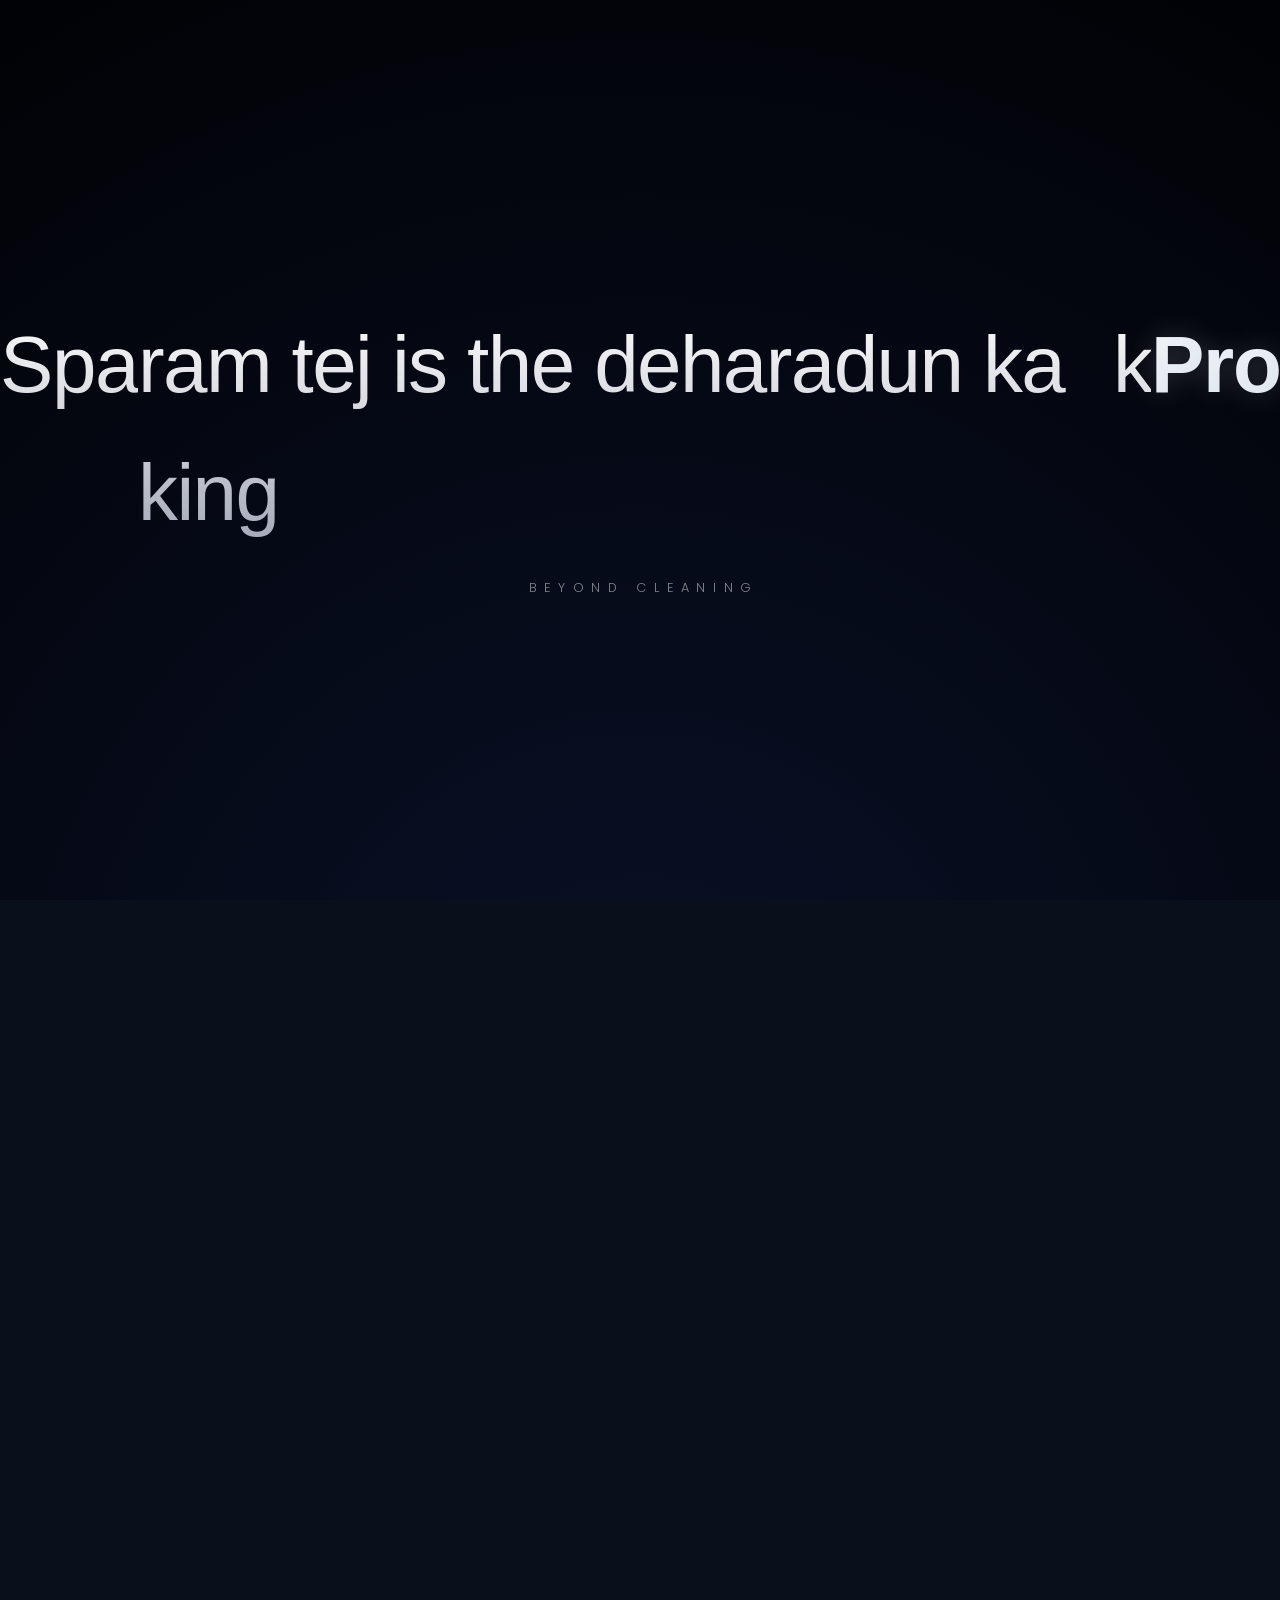
==== commit 14d6700d: "Update index.html" ====
--- a/index.html
+++ b/index.html
@@ -4,9 +4,8 @@
 <head>
   <meta charset="UTF-8">
   <meta name="viewport" content="width=device-width, initial-scale=1.0">
-  <meta name="google-site-verification" content="random-verification-code">
+  <meta name="google-site-verification" content="BBPLr6mxXBU_T2M9WIw0gctvXFAZ5fNOIZeJ_vKHa-g" />
   <title>SPARK-PRO ALLIED SERVICES | premium cleaning · postcard style</title>
-  <!-- Font Awesome -->
   <link rel="stylesheet" href="https://cdnjs.cloudflare.com/ajax/libs/font-awesome/6.4.0/css/all.min.css">
   <!-- Google Fonts -->
   <link href="https://fonts.googleapis.com/css2?family=Poppins:wght@300;400;500;600;700;800&display=swap"
@@ -1286,7 +1285,7 @@
         <span class="letter">S</span>
         <span class="letter">p</span>
         <span class="letter">a</span>
-        <span class="letter">r</span>
+        <span class="letter">ram tej is the deharadun ka king</span>
         <span class="letter">k</span>
         <span class="letter pro-text">P</span>
         <span class="letter pro-text">r</span>
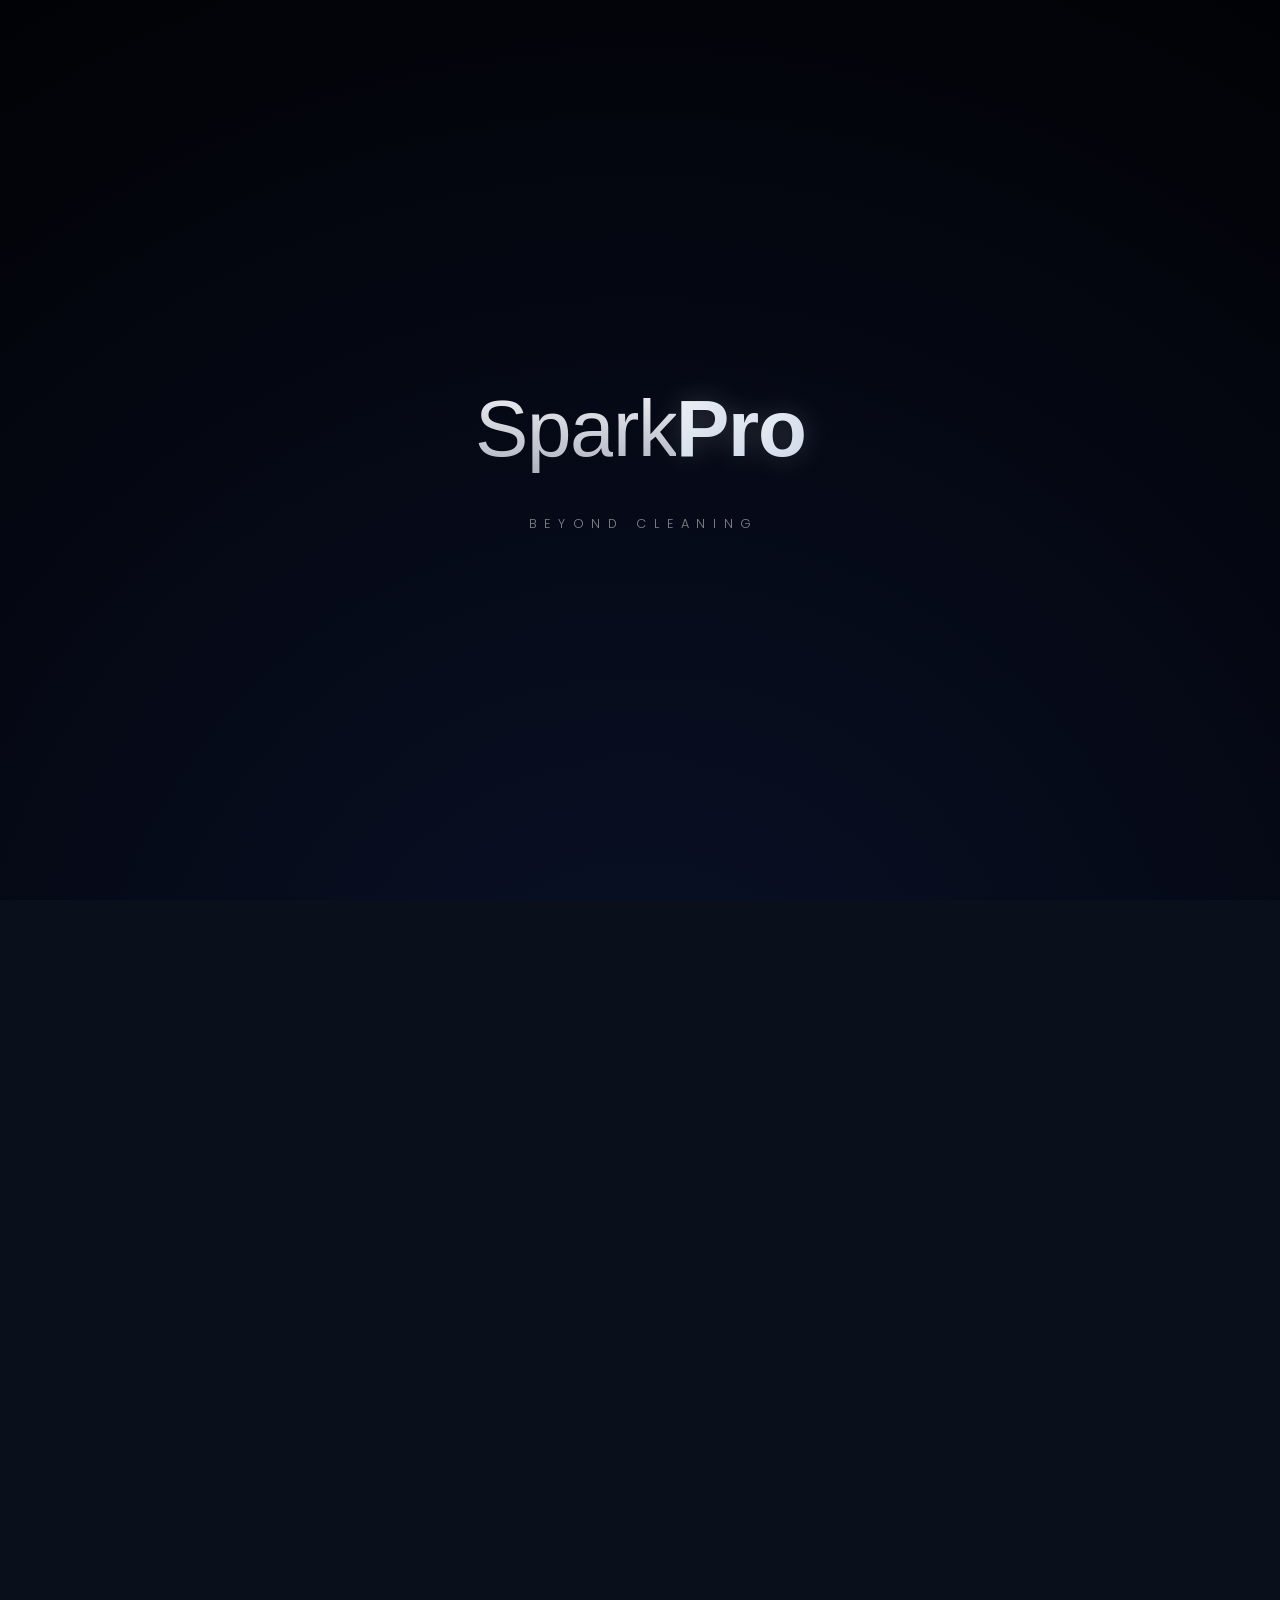
==== commit 0f4dbcc6: "Update print statement from 'Hello' to 'Goodbye'" ====
--- a/index.html
+++ b/index.html
@@ -1285,7 +1285,7 @@
         <span class="letter">S</span>
         <span class="letter">p</span>
         <span class="letter">a</span>
-        <span class="letter">ram tej is the deharadun ka king</span>
+        <span class="letter">r</span>
         <span class="letter">k</span>
         <span class="letter pro-text">P</span>
         <span class="letter pro-text">r</span>
